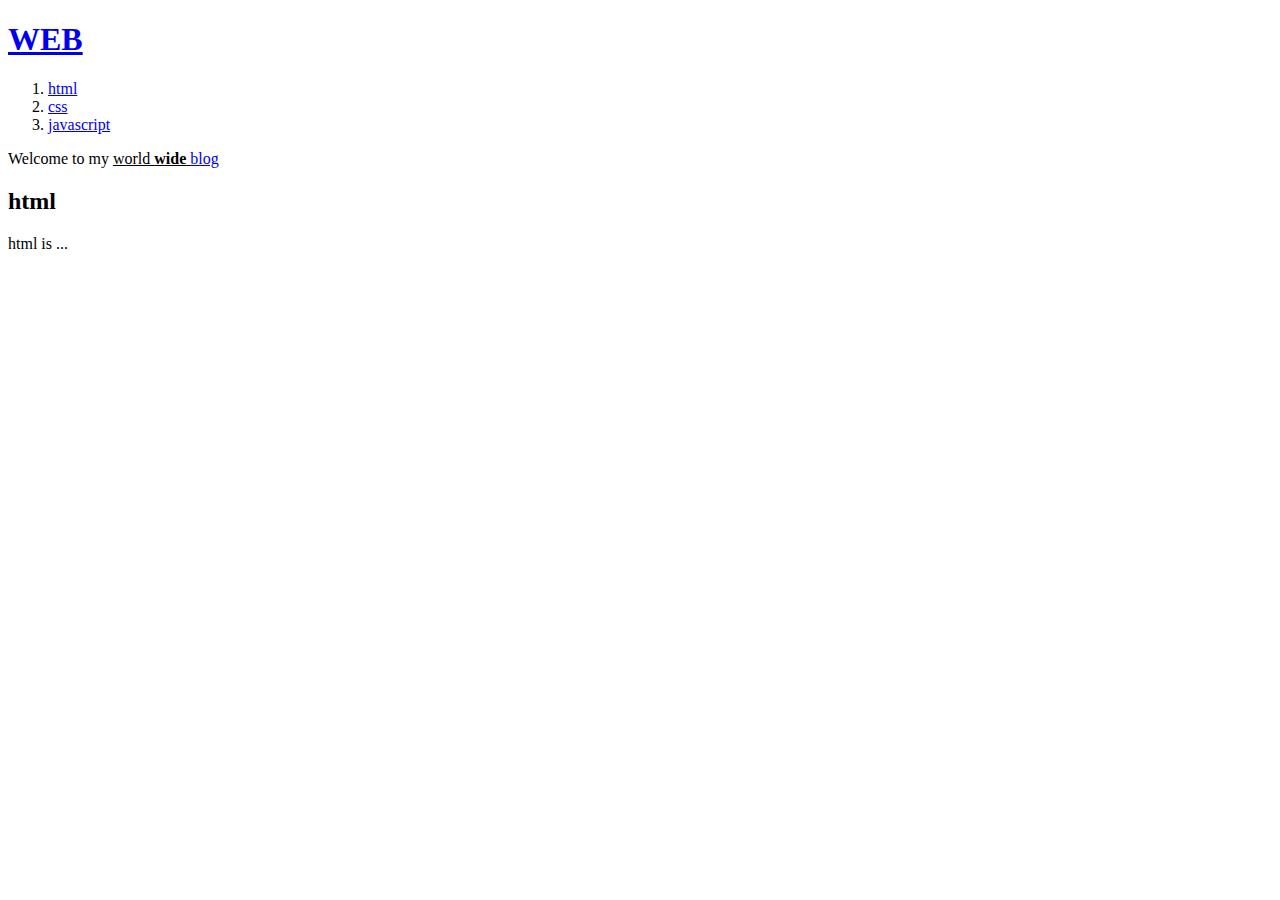
==== 1.html @ a0b72749 "first commit test" ====
<!DOCTYPE html>
<html>
<head>
    <title>WEB</title>
    <meta charset="utf-8">
</head>
<body>
    <h1><a href="index.html">WEB</a></h1>
    <ol>
        <li><a href="1.html">html</a></li>
        <li><a href="2.html">css</a></li>
        <li><a href="3.html">javascript</a></li>
    </ol>
                
    Welcome to my <u>world <strong>wide</strong> <a href="http://info.cern.ch/hypertext/WWW/TheProject.html">blog</a></u>

    <h2>html</h2>
    html is ...

</body>
</html>
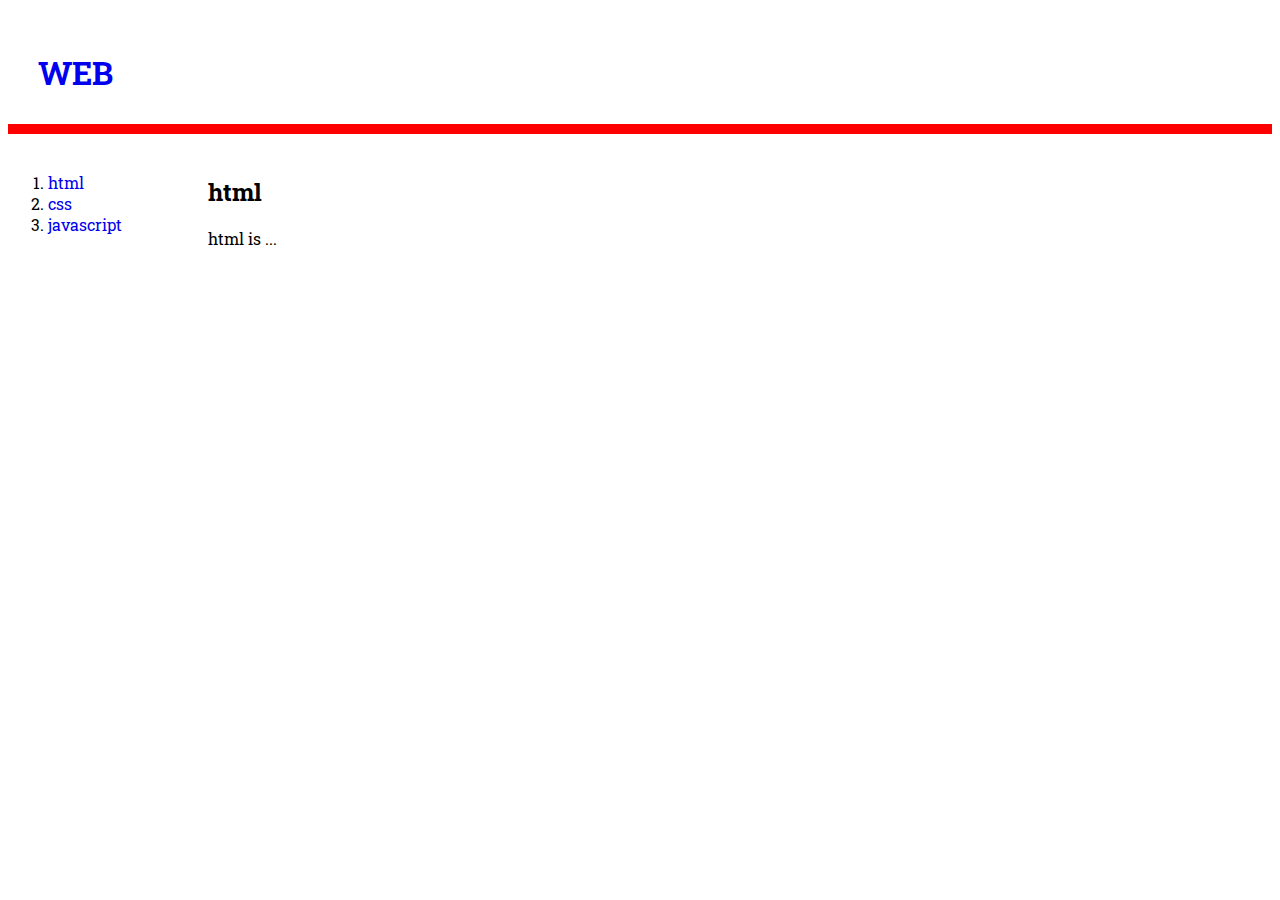
==== commit 724934a2: "CSS applied" ====
--- a/1.html
+++ b/1.html
@@ -3,19 +3,47 @@
 <head>
     <title>WEB</title>
     <meta charset="utf-8">
+    <link rel="preconnect" href="https://fonts.googleapis.com">
+    <link rel="preconnect" href="https://fonts.gstatic.com" crossorigin>
+    <link href="https://fonts.googleapis.com/css2?family=Roboto+Slab:wght@100&display=swap" rel="stylesheet">
+    <style>
+        h1{
+            border-bottom:10px solid red;
+            padding:30px;
+        }
+        a{
+            text-decoration: none;
+        }
+        body{
+            font-family: 'Roboto Slab', serif;
+        }
+        @media all and (min-width: 720px){
+
+            #container{
+                display: grid;
+                grid-template-columns: 200px 1fr;
+            }
+        }
+        @media all and (max-width: 720px){
+
+            #container{
+                display: grid;
+            }
+        }
+    </style>
 </head>
 <body>
     <h1><a href="index.html">WEB</a></h1>
-    <ol>
-        <li><a href="1.html">html</a></li>
-        <li><a href="2.html">css</a></li>
-        <li><a href="3.html">javascript</a></li>
-    </ol>
-                
-    Welcome to my <u>world <strong>wide</strong> <a href="http://info.cern.ch/hypertext/WWW/TheProject.html">blog</a></u>
-
-    <h2>html</h2>
-    html is ...
-
+    <div id="container">
+        <ol>
+            <li><a href="1.html">html</a></li>
+            <li><a href="2.html">css</a></li>
+            <li><a href="3.html">javascript</a></li>
+        </ol>
+        <div>
+            <h2>html</h2>
+            html is ...
+        </div>
+    </div>
 </body>
 </html>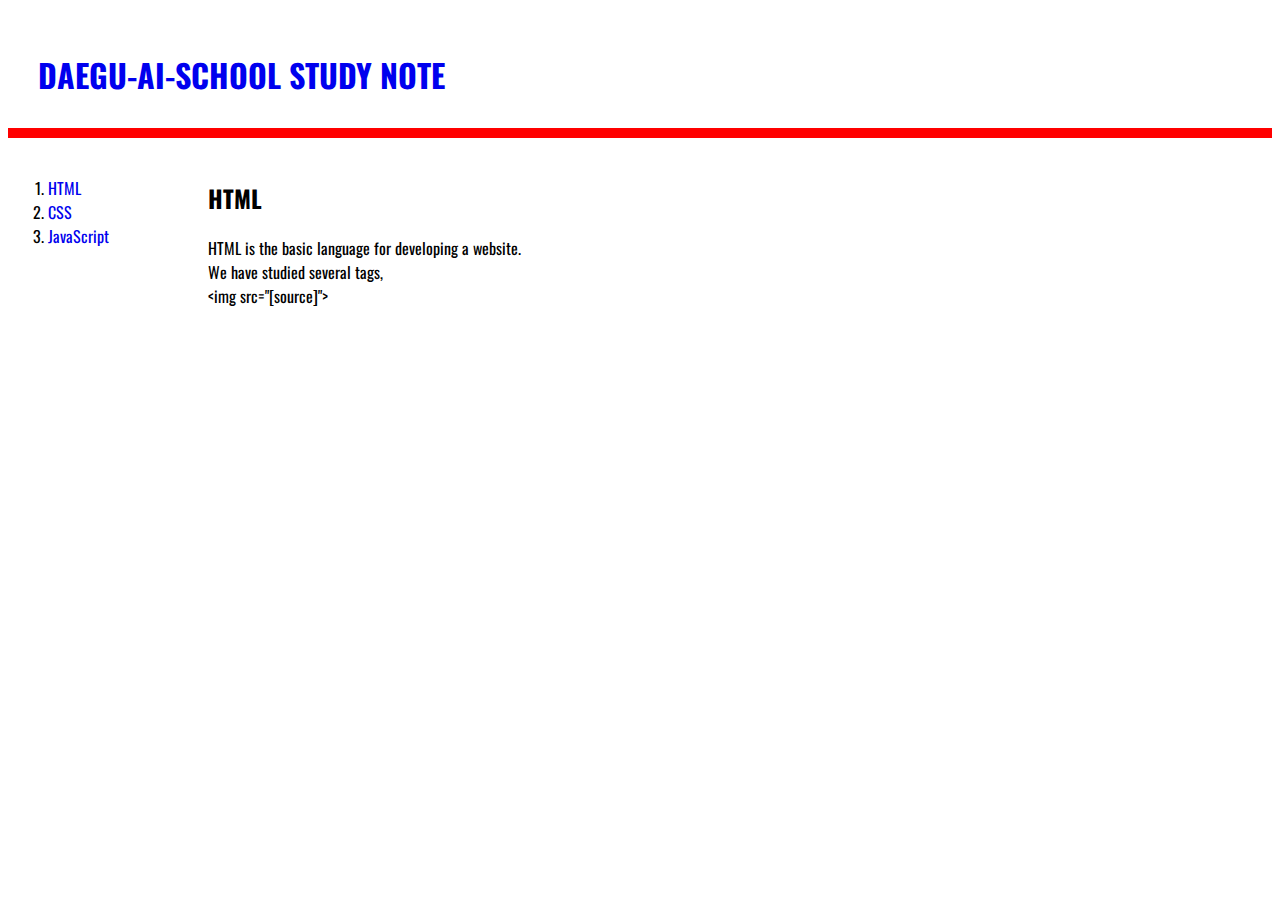
==== commit 4a48ab6e: "font changed" ====
--- a/1.html
+++ b/1.html
@@ -5,8 +5,8 @@
     <meta charset="utf-8">
     <link rel="preconnect" href="https://fonts.googleapis.com">
     <link rel="preconnect" href="https://fonts.gstatic.com" crossorigin>
-    <link href="https://fonts.googleapis.com/css2?family=Roboto+Slab:wght@100&display=swap" rel="stylesheet">
-    <style>
+    <link href="https://fonts.googleapis.com/css2?family=Oswald&display=swap" rel="stylesheet">
+        <style>
         h1{
             border-bottom:10px solid red;
             padding:30px;
@@ -15,7 +15,7 @@
             text-decoration: none;
         }
         body{
-            font-family: 'Roboto Slab', serif;
+            font-family: 'Oswald', sans-serif;
         }
         @media all and (min-width: 720px){
 
@@ -33,16 +33,18 @@
     </style>
 </head>
 <body>
-    <h1><a href="index.html">WEB</a></h1>
+    <h1><a href="index.html">DAEGU-AI-SCHOOL STUDY NOTE</a></h1>
     <div id="container">
         <ol>
-            <li><a href="1.html">html</a></li>
-            <li><a href="2.html">css</a></li>
-            <li><a href="3.html">javascript</a></li>
+            <li><a href="1.html">HTML</a></li>
+            <li><a href="2.html">CSS</a></li>
+            <li><a href="3.html">JavaScript</a></li>
         </ol>
         <div>
-            <h2>html</h2>
-            html is ...
+            <h2>HTML</h2>
+            HTML is the basic language for developing a website. <br>
+            We have studied several tags,<br>
+            &lt;img src="[source]"&gt;
         </div>
     </div>
 </body>
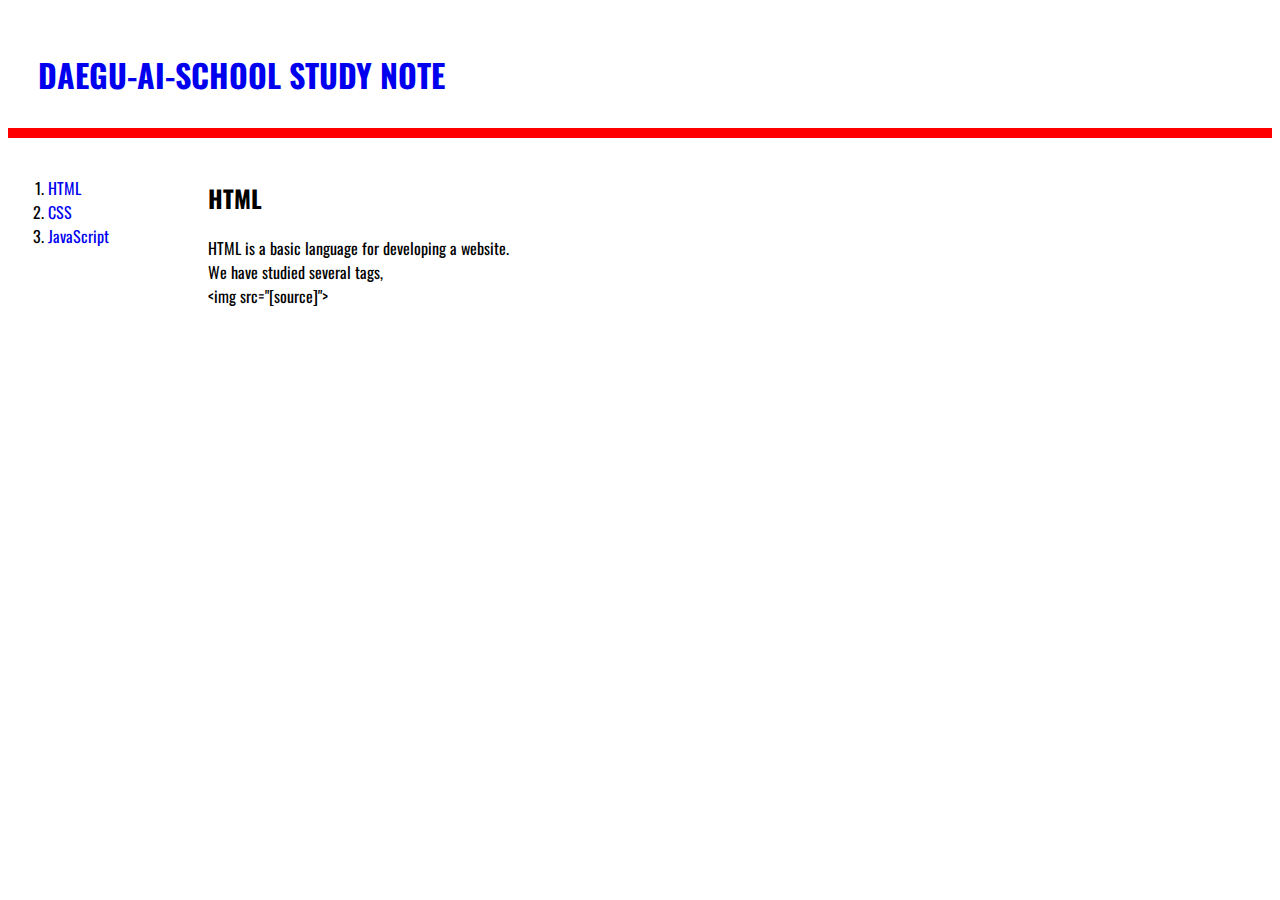
==== commit fcfa7fb9: "Add files via upload" ====
--- a/1.html
+++ b/1.html
@@ -42,7 +42,7 @@
         </ol>
         <div>
             <h2>HTML</h2>
-            HTML is the basic language for developing a website. <br>
+            HTML is a basic language for developing a website. <br>
             We have studied several tags,<br>
             &lt;img src="[source]"&gt;
         </div>
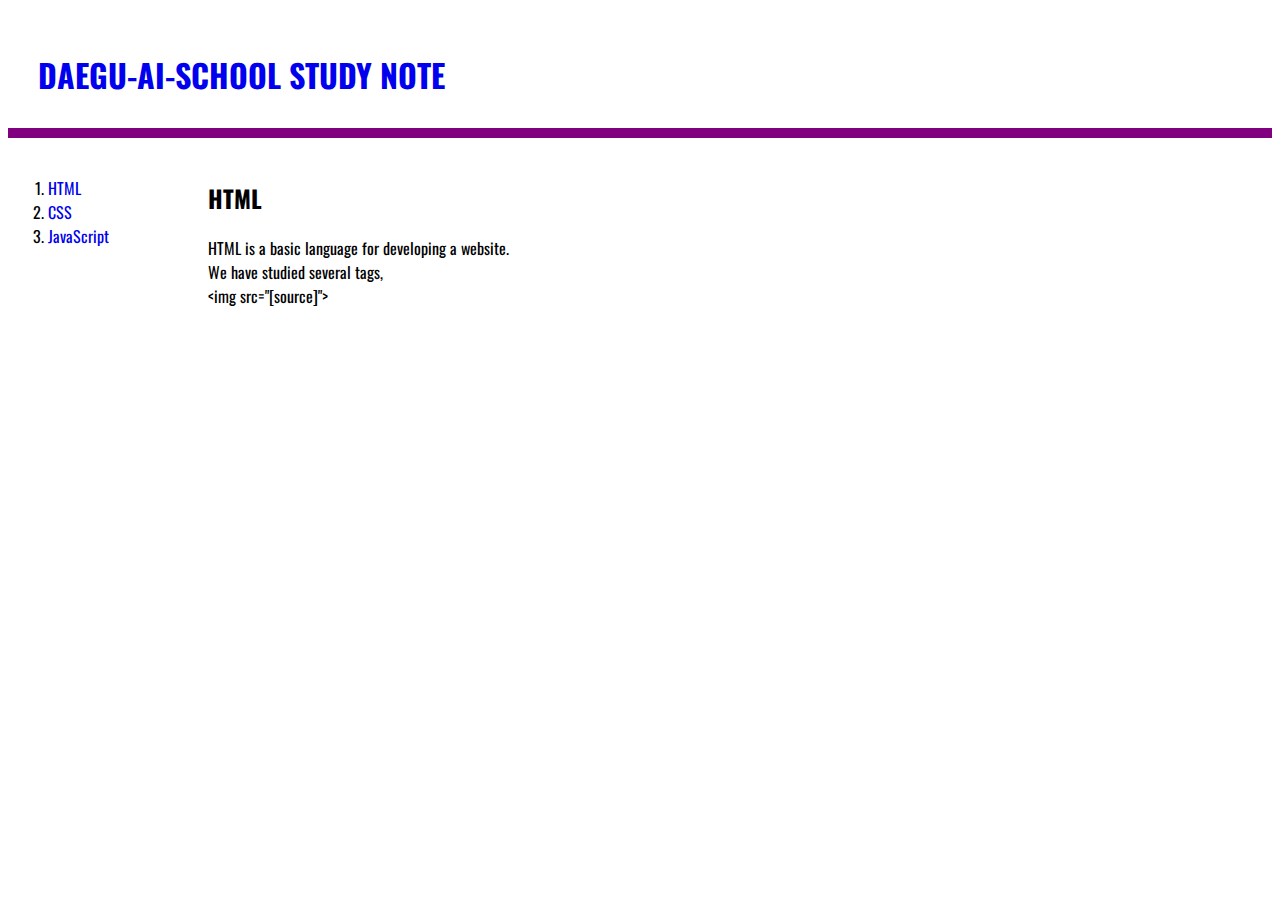
==== commit fc15597c: "Add files via upload" ====
--- a/1.html
+++ b/1.html
@@ -6,31 +6,7 @@
     <link rel="preconnect" href="https://fonts.googleapis.com">
     <link rel="preconnect" href="https://fonts.gstatic.com" crossorigin>
     <link href="https://fonts.googleapis.com/css2?family=Oswald&display=swap" rel="stylesheet">
-        <style>
-        h1{
-            border-bottom:10px solid red;
-            padding:30px;
-        }
-        a{
-            text-decoration: none;
-        }
-        body{
-            font-family: 'Oswald', sans-serif;
-        }
-        @media all and (min-width: 720px){
-
-            #container{
-                display: grid;
-                grid-template-columns: 200px 1fr;
-            }
-        }
-        @media all and (max-width: 720px){
-
-            #container{
-                display: grid;
-            }
-        }
-    </style>
+    <link rel="stylesheet" href="style.css">
 </head>
 <body>
     <h1><a href="index.html">DAEGU-AI-SCHOOL STUDY NOTE</a></h1>
--- a/style.css
+++ b/style.css
@@ -0,0 +1,24 @@
+@charset "utf-8";
+
+h1{
+    border-bottom:10px solid purple;
+    padding:30px;
+}
+a{
+    text-decoration: none;
+}
+body{
+    font-family: 'Oswald', sans-serif;
+}
+@media all and (min-width: 720px){
+    #container{
+        display: grid;
+        grid-template-columns: 200px 1fr;
+    }
+}
+
+@media all and (max-width: 720px){
+    #container{
+        display: grid;
+    }
+}